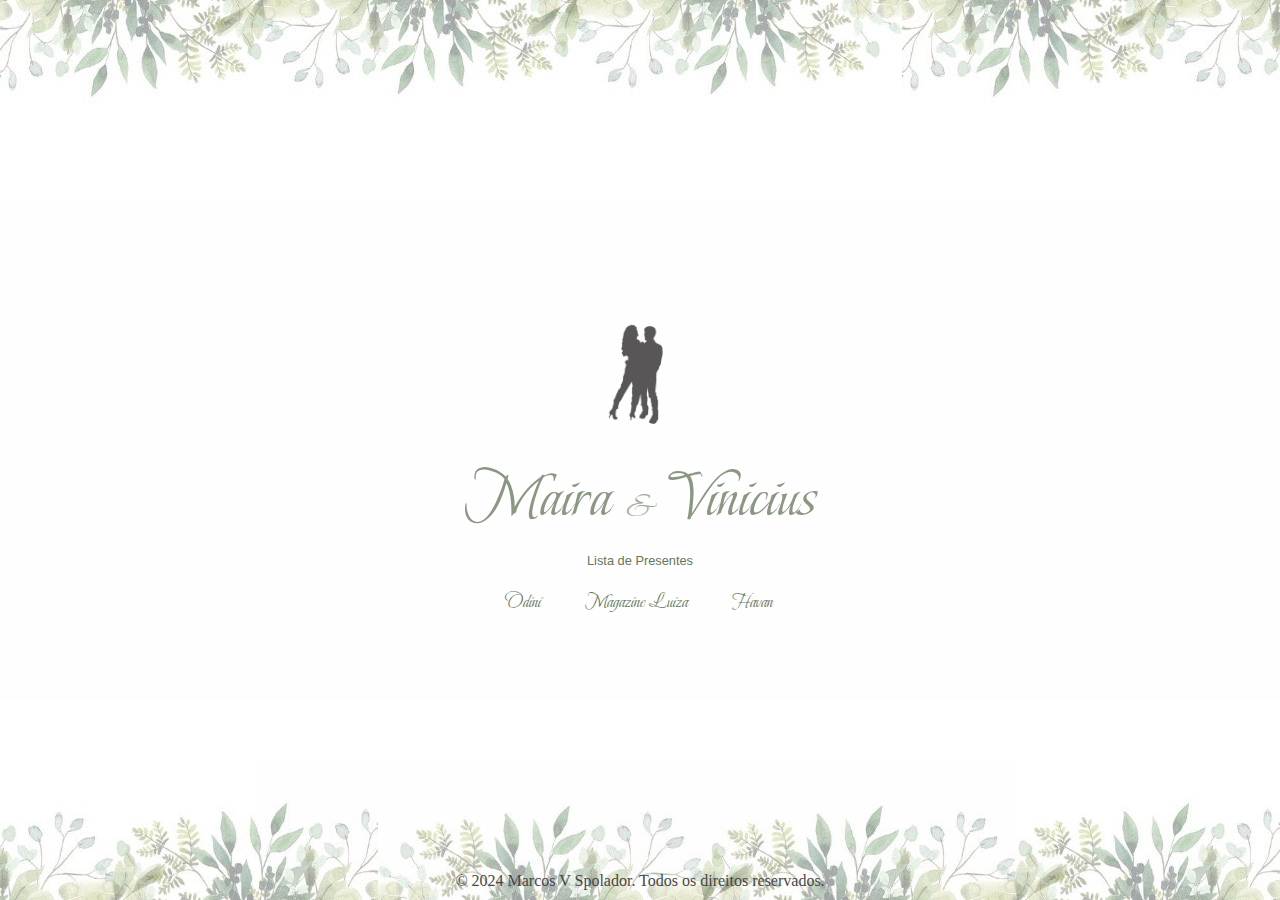
==== index.html @ 0989ccda "novo" ====
<!DOCTYPE html>
<html lang="pt-br">
<head>
    <meta charset="UTF-8">
    <meta name="viewport" content="width=device-width, initial-scale=1.0">
    <link rel="stylesheet" href="estilos/estyle.css">
    <link rel="stylesheet" href="estilos/medias_style.css">
    <link rel="shortcut icon" href="img/logo.png" type="image/x-icon">
    <title>Lista de Presentes</title>
</head>
<body >
    <header>
    </header>
    <main>
        <menu>
            <div class="logo">
                <img src="img/logo.png" width="120px" alt="">
                <h1>Maira <span>&</span> Vinicius</h1>
                <p class="p2">Lista de Presentes</p>
            </div>
            
            <a href="ordini.html">Odini</a>
    
            <a href="mgluiza.html">Magazine Luiza</a>
    
            <a href="havan.html">Havan</a>
        </menu>
    </main>
    <footer>
        <p>&copy; 2024 Marcos V Spolador. Todos os direitos reservados.</p>
    </footer>
</body>
</html>
---- estilos/estyle.css ----
@import url('https://fonts.googleapis.com/css2?family=Bebas+Neue&family=Whisper&display=swap');
@import url('https://fonts.googleapis.com/css2?family=Fleur+De+Leah&family=Lora:ital,wght@0,400..700;1,400..700&display=swap');
@import url('https://fonts.googleapis.com/css2?family=Beau+Rivage&family=Fleur+De+Leah&family=Lora:ital,wght@0,400..700;1,400..700&display=swap');

*{
    margin: 0px;
    padding: 0px;
}

html, body{
    height: 100%;
    background-color: #FFFEFE; 
}

body {
    display: flex;
    flex-direction: column;
}

header{
    background-image: url(../img/img-pag.jpg);
    opacity: 90%;
    width: 100vw;
    height: 205px;
    text-align: center;
}

img{
    text-align: center;
    opacity: 95%;
}


main{
    flex: 1; 
    display: flex;
    flex-direction: column;
    align-items: center;
    justify-content: center; 
}

main menu .logo{
    text-align: center;
}

.logo > img{
    opacity: 75%;
    
}

.logo h1{
    font-weight: 400;
    text-align: center;
    font-size: 4em;
    padding: 2px;
    letter-spacing:1px;
    color: #64765b;
    font-family: "Beau Rivage", cursive;
    opacity: 75%;
}
.logo .p2{
    color: #64765b;
    text-align: center;
    padding-top: 10px;
    padding-bottom: 21px;
    font-family:Karla, Helvetica, Arial, Verdana, sans-serif;
    font-size: 0.8em;
}

.logo h1 span{
   font-size:.5em;
   opacity: 80%;
}

menu{
    text-align: center;
    box-sizing: border-box;
    margin-top: 40px;
    padding-bottom: 30px;
}

menu a{
    font-family: "Beau Rivage", cursive;
    text-align: center;
    text-decoration: none;
    color: #64765b;
    padding: 15px;
    margin: 5px;  
    font-size: 1.2em;
    transition: background-color 0.4s ease, color 0.2s ease, border-color 0.2s ease, box-shadow 0.2s ease;
}

menu a:hover{
    background-color: #a1af9b;
    color: #FFF8F6;
    border-radius: 4px;
    box-shadow: 0px 0px 8px rgba(0, 0, 0, 0.329);
}

.pag2 {
    background-image: url(img/fundo.png);
    background-repeat: no-repeat;
    background-size: cover;
    background-color: rgba(0, 0, 0, 0.5);  
}

.img_folha{
    display: block;
    position: relative;
    margin: auto;
    text-align: center;
    padding: 15px; 
}

.img_folha img{
    border-radius: 1rem;
    width: 100%;
    box-shadow: 0px 0px 15px rgba(0, 0, 0, 0.329);
    opacity: 50%;
    height:80%;
}

.img_folha .texto_ordini{
    position: absolute;
    top: 35%;
    left: 50%;
    transform: translate(-50%, -50%);
    color: #20281c;
    padding: 10px;
    border-radius: 0.5rem;
    letter-spacing: .09rem;
    line-height:1.4rem;
}
.img_folha h1{
    font-family: "Beau Rivage", cursive;
    padding: 3rem;
}

.img_folha p{
    font-family:'Karla', Helvetica, Arial, Verdana, sans-serif;
    text-align: justify;
    padding: .2rem;
}
.nomes{
    margin-top: 2rem;
    color: #131911;
     font-family: "Beau Rivage", cursive;
    font-size: 1.5rem;
    font-weight: 500;
}

.links_ordini{
    margin: 3rem;   
}

.links_ordini a{
    text-decoration: none;
    font-family:'Karla', Helvetica, Arial, Verdana, sans-serif;
    color: #131911;
}

footer{
    background-image: url(../img/img-pag.jpg);
    transform:rotate(180deg);
    width: 100vw;
    height: 200px;
    text-align: center;
    opacity: 90%;
}

footer p{
    padding: 10px;
    text-align: center;
    color:#333;
    transform:rotate(180deg);
}
---- estilos/medias_style.css ----
@media (min-width: 320px) and (max-width: 490px) {
    .img_folha img {
        height: 100%;
    }

    .img_folha .texto_ordini{
    position: absolute;
    top: 52%;
    left: 50%;
    transform: translate(-50%, -50%);
    color: #20281c;
    padding: 2px;
    border-radius: 0.5rem;
    letter-spacing: .01rem;
    line-height:1rem;
    }

    .img_folha h1{
        padding: 1rem;
        margin-bottom: 1rem;
        font-size: 1.4rem;
    }

    .img_folha p{
        font-size: .6rem;
        font-family:'Karla', Helvetica, Arial, Verdana, sans-serif;
    }

    .nomes{
        margin-top: 1rem;
        color: #131911;
         font-family: "Beau Rivage", cursive;
        font-size: .8rem;
        font-weight: 500;
    }
    .links_ordini{
        margin: 1rem;
        font-size: .6rem;
    }
}

@media (min-width: 491px) and (max-width: 767px) {
    .img_folha img {
        height: 100%;
    }

    .img_folha .texto_ordini{
    position: absolute;
    top: 52%;
    left: 50%;
    transform: translate(-50%, -50%);
    color: #20281c;
    padding: 5px;
    border-radius: 0.5rem;
    letter-spacing: .03rem;
    line-height:1rem;
    }

    .img_folha h1{
        padding: 1rem;
        margin-bottom: 1rem;
    }

    .img_folha p{
        font-size: .9rem;
        font-family:'Karla', Helvetica, Arial, Verdana, sans-serif;
    }

    .nomes{
        margin-top: 2rem;
        color: #131911;
         font-family: "Beau Rivage", cursive;
        font-size: 1.rem;
        font-weight: 500;
    }
    .links_ordini{
        margin: 2rem;
        font-size: 1rem;
    }
}
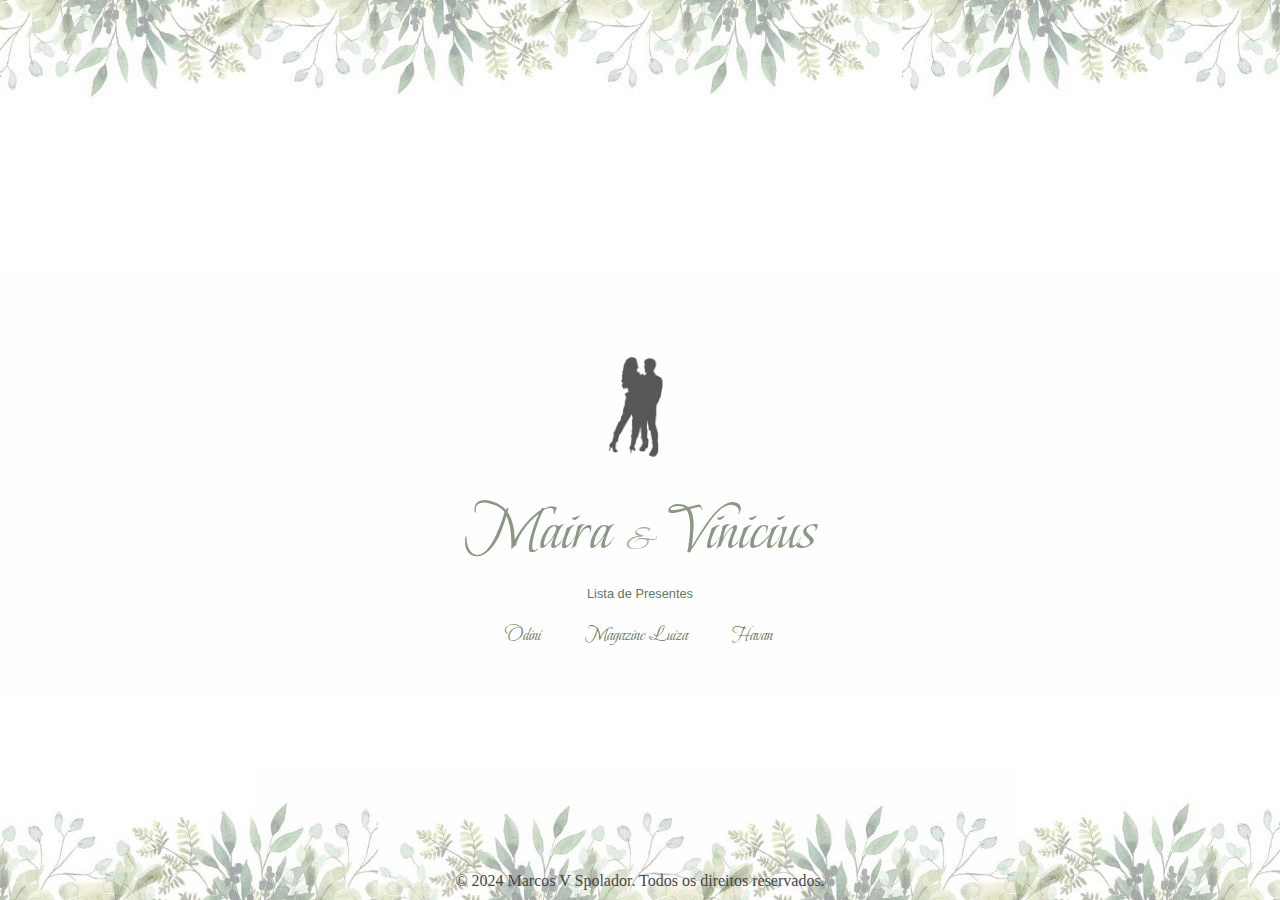
==== commit 0f862598: "." ====
--- a/index.html
+++ b/index.html
@@ -29,5 +29,7 @@
     <footer>
         <p>&copy; 2024 Marcos V Spolador. Todos os direitos reservados.</p>
     </footer>
+
+    <script src="index.js"></script>
 </body>
 </html>
--- a/estilos/estyle.css
+++ b/estilos/estyle.css
@@ -21,7 +21,7 @@
     background-image: url(../img/img-pag.jpg);
     opacity: 90%;
     width: 100vw;
-    height: 205px;
+    height: 30vh;
     text-align: center;
 }
 
@@ -79,7 +79,7 @@
     padding-bottom: 30px;
 }
 
-menu a{
+menu > a{
     font-family: "Beau Rivage", cursive;
     text-align: center;
     text-decoration: none;
@@ -116,47 +116,71 @@
     border-radius: 1rem;
     width: 100%;
     box-shadow: 0px 0px 15px rgba(0, 0, 0, 0.329);
-    opacity: 50%;
-    height:80%;
+    opacity: 100%;
 }
 
 .img_folha .texto_ordini{
     position: absolute;
-    top: 35%;
+    top: 50%;
     left: 50%;
     transform: translate(-50%, -50%);
-    color: #20281c;
+    color: #617158;
     padding: 10px;
     border-radius: 0.5rem;
     letter-spacing: .09rem;
-    line-height:1.4rem;
+    line-height:2rem;
 }
 .img_folha h1{
+    color: #617158;
     font-family: "Beau Rivage", cursive;
     padding: 3rem;
+    font-size: 2.5rem;
 }
 
 .img_folha p{
     font-family:'Karla', Helvetica, Arial, Verdana, sans-serif;
     text-align: justify;
     padding: .2rem;
+    font-size: 1.2rem;
+}
+
+.img_folha .endereco, h2{
+    font-size: 1rem;
 }
 .nomes{
+    color: #617158;
     margin-top: 2rem;
     color: #131911;
-     font-family: "Beau Rivage", cursive;
-    font-size: 1.5rem;
+    font-family: "Beau Rivage", cursive;
+    font-size: 2rem;
     font-weight: 500;
 }
 
-.links_ordini{
+.links_lojas {
     margin: 3rem;   
-}
-
-.links_ordini a{
+    position: relative; /* Adicione isto */
+    z-index: 100; /* Adicione um valor alto para garantir que esteja acima de outros elementos */
+    list-style-type: none;
+}
+.links_lojas ul{
+    list-style-type: none;
+}
+
+.links_lojas ul > li{
+    padding: .5rem;
+}
+.links_lojas a{
     text-decoration: none;
     font-family:'Karla', Helvetica, Arial, Verdana, sans-serif;
-    color: #131911;
+    color: #617158;
+}
+
+.links_lojas a:hover{
+    background-color: #a1af9b;
+    padding: .5rem;
+    color: #FFF8F6;
+    border-radius: 4px;
+    box-shadow: 0px 0px 8px rgba(0, 0, 0, 0.329);
 }
 
 footer{
@@ -173,4 +197,4 @@
     text-align: center;
     color:#333;
     transform:rotate(180deg);
-}
+}  --- a/estilos/medias_style.css
+++ b/estilos/medias_style.css
@@ -5,7 +5,7 @@
 
     .img_folha .texto_ordini{
     position: absolute;
-    top: 52%;
+    top: 53%;
     left: 50%;
     transform: translate(-50%, -50%);
     color: #20281c;
@@ -15,66 +15,30 @@
     line-height:1rem;
     }
 
+    .img_folha .endereco, h2{
+        font-size: .4rem;
+    }
+
     .img_folha h1{
-        padding: 1rem;
-        margin-bottom: 1rem;
-        font-size: 1.4rem;
+        padding: .5rem;
+        margin-bottom: .5rem;
+        font-size: 1.5rem;
     }
 
     .img_folha p{
-        font-size: .6rem;
+        font-size: .8rem;
         font-family:'Karla', Helvetica, Arial, Verdana, sans-serif;
     }
 
     .nomes{
-        margin-top: 1rem;
+        margin-top: .7rem;
         color: #131911;
          font-family: "Beau Rivage", cursive;
-        font-size: .8rem;
+        font-size: 1.1rem;
         font-weight: 500;
     }
-    .links_ordini{
+    .links_lojas{
         margin: 1rem;
         font-size: .6rem;
     }
 }
-
-@media (min-width: 491px) and (max-width: 767px) {
-    .img_folha img {
-        height: 100%;
-    }
-
-    .img_folha .texto_ordini{
-    position: absolute;
-    top: 52%;
-    left: 50%;
-    transform: translate(-50%, -50%);
-    color: #20281c;
-    padding: 5px;
-    border-radius: 0.5rem;
-    letter-spacing: .03rem;
-    line-height:1rem;
-    }
-
-    .img_folha h1{
-        padding: 1rem;
-        margin-bottom: 1rem;
-    }
-
-    .img_folha p{
-        font-size: .9rem;
-        font-family:'Karla', Helvetica, Arial, Verdana, sans-serif;
-    }
-
-    .nomes{
-        margin-top: 2rem;
-        color: #131911;
-         font-family: "Beau Rivage", cursive;
-        font-size: 1.rem;
-        font-weight: 500;
-    }
-    .links_ordini{
-        margin: 2rem;
-        font-size: 1rem;
-    }
-}
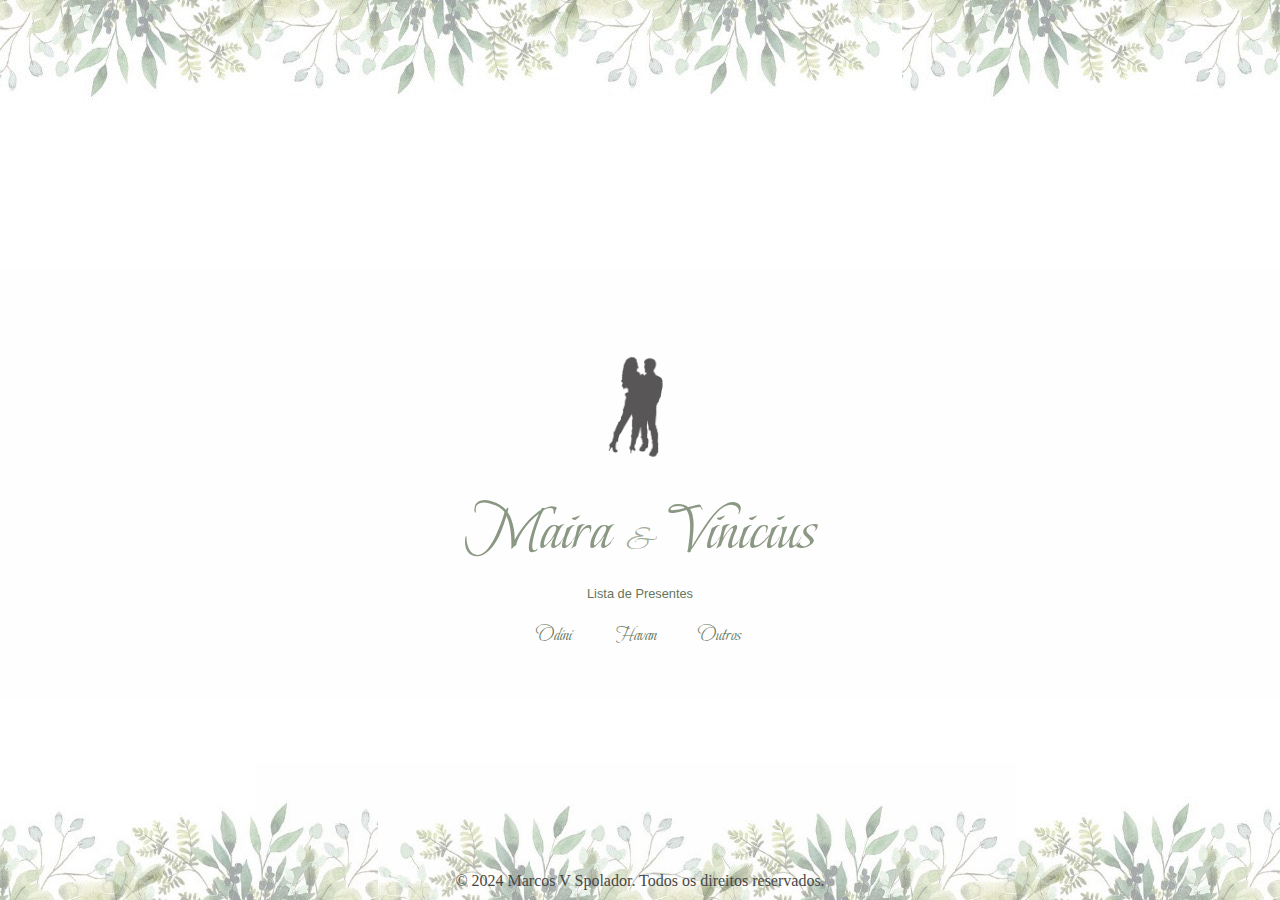
==== commit 08f5e3b1: "adicionei" ====
--- a/index.html
+++ b/index.html
@@ -19,11 +19,11 @@
                 <p class="p2">Lista de Presentes</p>
             </div>
             
-            <a href="ordini.html">Odini</a>
+            <a href="ordini.html" onclick="clicou()">Odini</a>
     
-            <a href="mgluiza.html">Magazine Luiza</a>
-    
-            <a href="havan.html">Havan</a>
+            <a href="havan.html" onclick="clicou()">Havan</a>
+
+            <a href="mgluiza.html" onclick="clicou()">Outros</a>
         </menu>
     </main>
     <footer>
--- a/estilos/estyle.css
+++ b/estilos/estyle.css
@@ -144,9 +144,6 @@
     font-size: 1.2rem;
 }
 
-.img_folha .endereco, h2{
-    font-size: 1rem;
-}
 .nomes{
     color: #617158;
     margin-top: 2rem;
@@ -157,7 +154,7 @@
 }
 
 .links_lojas {
-    margin: 3rem;   
+    margin: 2rem;   
     position: relative; /* Adicione isto */
     z-index: 100; /* Adicione um valor alto para garantir que esteja acima de outros elementos */
     list-style-type: none;
@@ -167,7 +164,7 @@
 }
 
 .links_lojas ul > li{
-    padding: .5rem;
+    padding: .2rem;
 }
 .links_lojas a{
     text-decoration: none;
--- a/estilos/medias_style.css
+++ b/estilos/medias_style.css
@@ -14,11 +14,7 @@
     letter-spacing: .01rem;
     line-height:1rem;
     }
-
-    .img_folha .endereco, h2{
-        font-size: .4rem;
-    }
-
+    
     .img_folha h1{
         padding: .5rem;
         margin-bottom: .5rem;
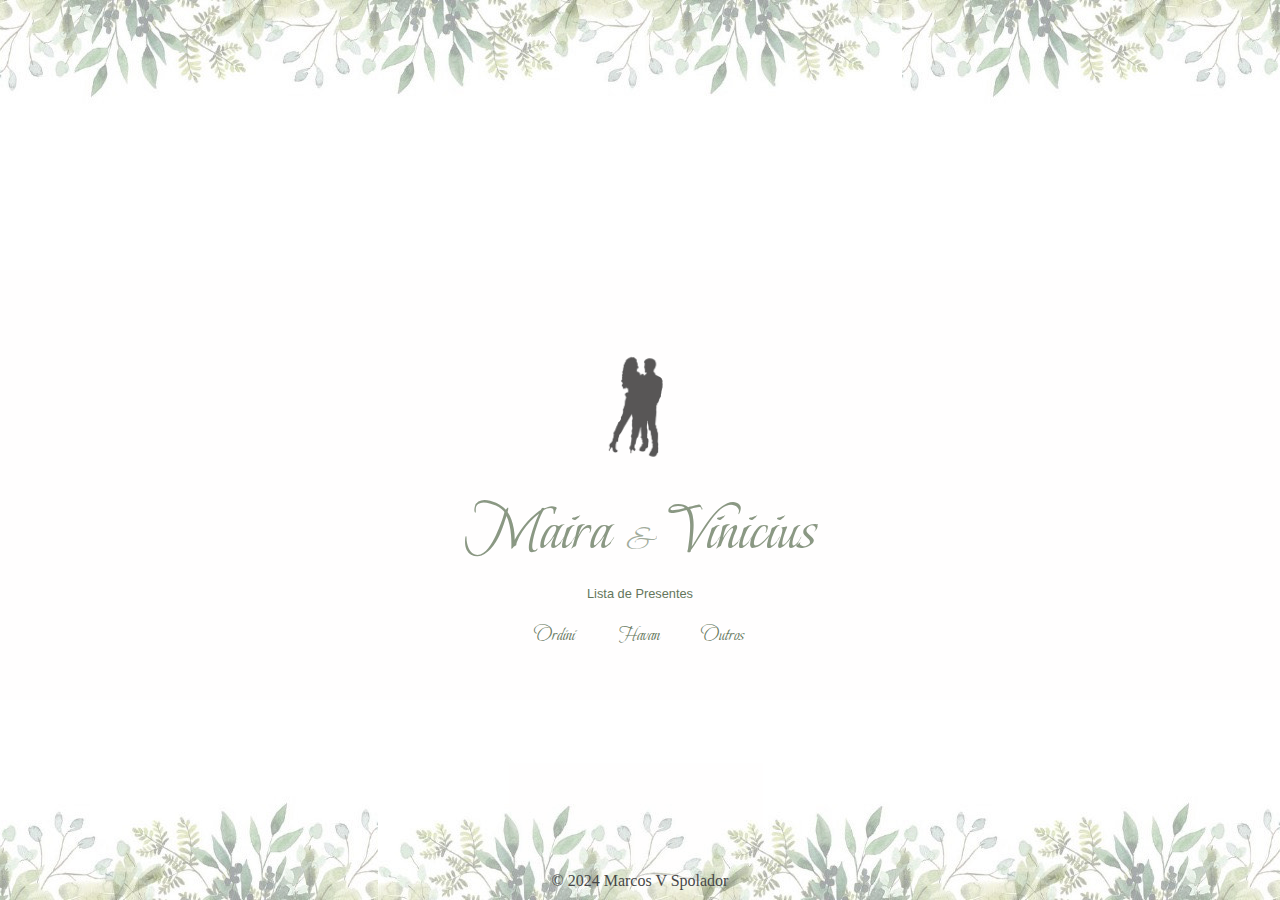
==== commit 67fa599d: "finalizando" ====
--- a/index.html
+++ b/index.html
@@ -19,7 +19,7 @@
                 <p class="p2">Lista de Presentes</p>
             </div>
             
-            <a href="ordini.html" onclick="clicou()">Odini</a>
+            <a href="ordini.html" onclick="clicou()">Ordini</a>
     
             <a href="havan.html" onclick="clicou()">Havan</a>
 
@@ -27,7 +27,7 @@
         </menu>
     </main>
     <footer>
-        <p>&copy; 2024 Marcos V Spolador. Todos os direitos reservados.</p>
+        <p>&copy; 2024 Marcos V Spolador</p>
     </footer>
 
     <script src="index.js"></script>
--- a/estilos/estyle.css
+++ b/estilos/estyle.css
@@ -180,6 +180,35 @@
     box-shadow: 0px 0px 8px rgba(0, 0, 0, 0.329);
 }
 
+#gift-list{
+    width: 100%;
+    font-size: 1.1rem;
+    list-style: none;
+    text-align: justify;
+}
+
+#gift-list li {
+
+}
+
+#gift-list li a{
+    padding: .5rem;
+    color: #617158;
+    text-decoration: none;
+}
+
+#gift-list li a:hover {
+    color: rgb(3, 34, 3);
+    text-shadow: 0.1px 0.1px 0.1px rgba(11, 99, 14, 0.375);
+}
+
+.texto_ordini .p-links{
+    font-size: .7rem;
+    list-style: none;
+    padding-left: .5rem;
+
+}
+
 footer{
     background-image: url(../img/img-pag.jpg);
     transform:rotate(180deg);
--- a/estilos/medias_style.css
+++ b/estilos/medias_style.css
@@ -37,4 +37,45 @@
         margin: 1rem;
         font-size: .6rem;
     }
+
+    
+#gift-list{
+    width: 300px;
+    font-size: .7rem;
+    list-style: none;
+    padding-left: .5rem;
 }
+
+#gift-list li {
+    
+    transition: background-color 0.3s ease;
+    padding: 0;
+    margin: 0;
+}
+
+#gift-list li a{
+    margin: 0;
+    padding: 0.3rem;
+    color: #617158;
+    text-decoration: none;
+    letter-spacing: 0;
+}
+
+
+#gift-list input[type="checkbox"] {
+    transform: scale(0.8); 
+}
+
+#gift-list li a:hover {
+    
+}
+
+.texto_ordini .p-links{
+    font-size: .4rem;
+    list-style: none;
+    padding-left: .5rem;
+
+}
+
+}
+
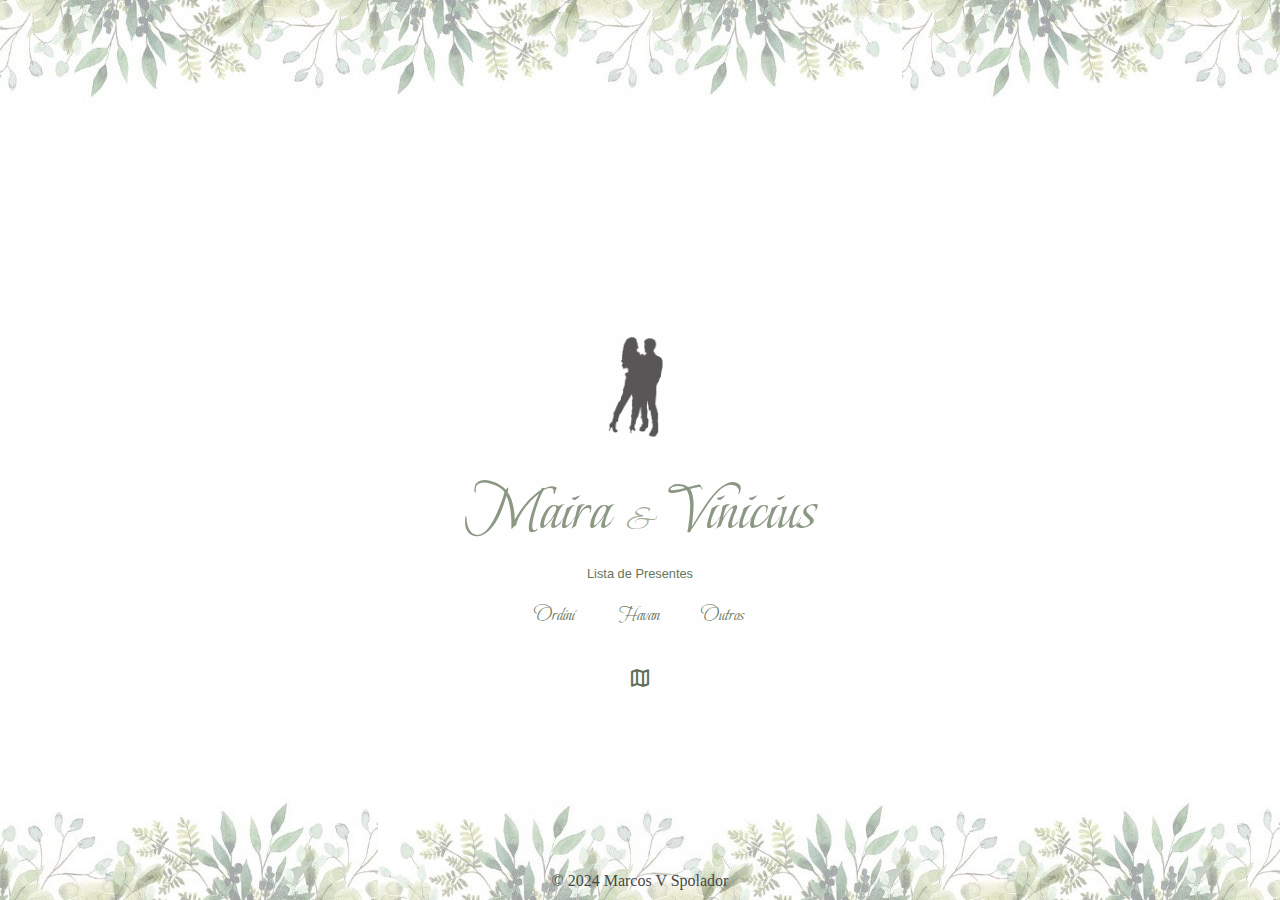
==== commit af6b439a: "." ====
--- a/index.html
+++ b/index.html
@@ -6,6 +6,7 @@
     <link rel="stylesheet" href="estilos/estyle.css">
     <link rel="stylesheet" href="estilos/medias_style.css">
     <link rel="shortcut icon" href="img/logo.png" type="image/x-icon">
+    <link rel="stylesheet" href="https://fonts.googleapis.com/css2?family=Material+Symbols+Outlined:opsz,wght,FILL,GRAD@24,100,0,0&icon_names=map" />
     <title>Lista de Presentes</title>
 </head>
 <body >
@@ -25,7 +26,12 @@
 
             <a href="mgluiza.html" onclick="clicou()">Outros</a>
         </menu>
+
+        <section>
+            <a href="https://maps.app.goo.gl/dtCKf4s2UiN1r6js5"><span class="material-symbols-outlined">map</span></a>
+        </section>
     </main>
+
     <footer>
         <p>&copy; 2024 Marcos V Spolador</p>
     </footer>
--- a/estilos/estyle.css
+++ b/estilos/estyle.css
@@ -144,6 +144,14 @@
     font-size: 1.2rem;
 }
 
+.endereco , .material-symbols-outlined{
+    font-family:'Karla', Helvetica, Arial, Verdana, sans-serif;
+    margin: auto;
+    padding: .1rem;
+    font-size: .8rem;
+    color: #617158;
+} 
+
 .nomes{
     color: #617158;
     margin-top: 2rem;
@@ -209,6 +217,12 @@
 
 }
 
+.material-symbols-outlined{
+    transform: scale(1); 
+    padding: .5rem;
+    margin: auto;
+}
+
 footer{
     background-image: url(../img/img-pag.jpg);
     transform:rotate(180deg);
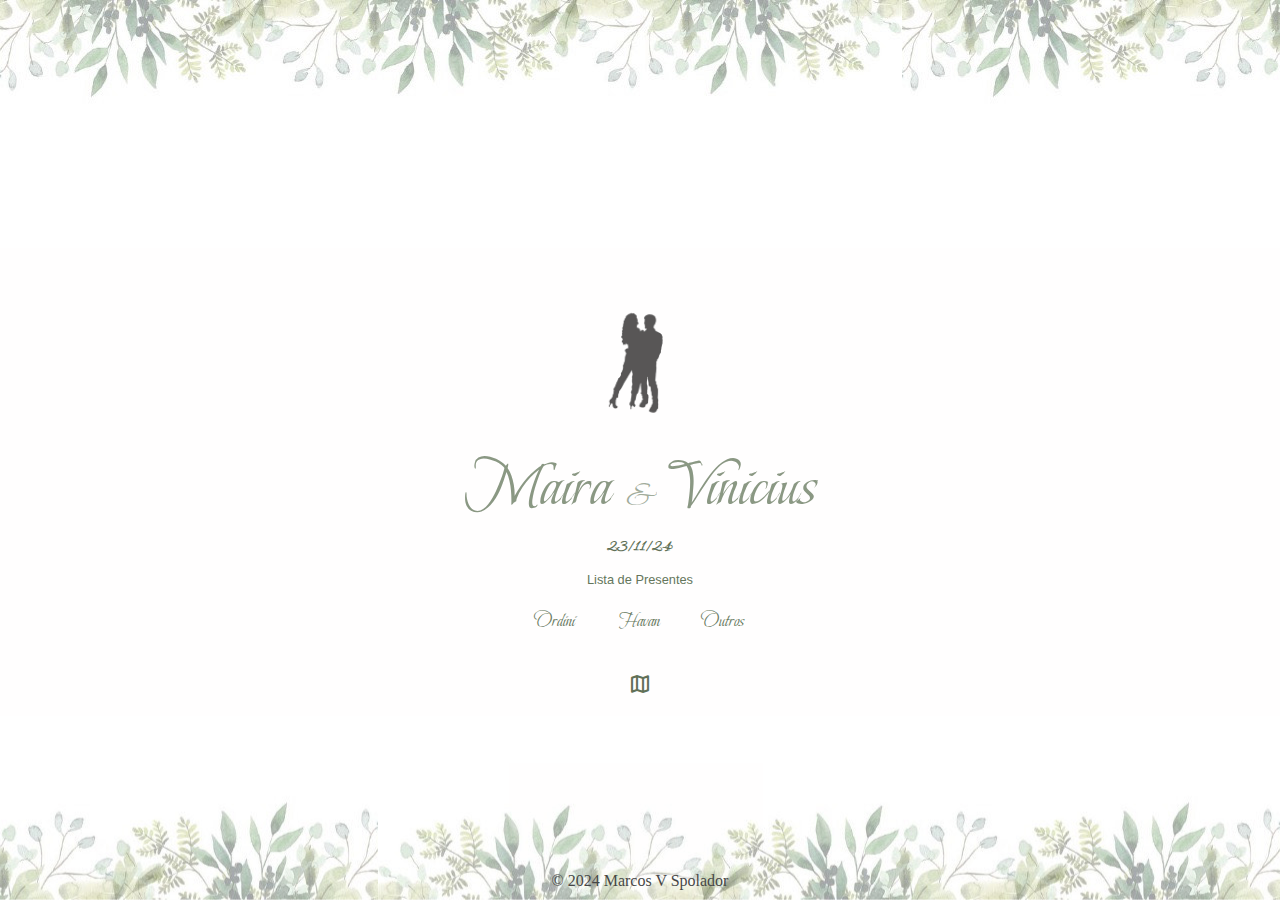
==== commit 20d59e60: "adicionei" ====
--- a/index.html
+++ b/index.html
@@ -17,6 +17,7 @@
             <div class="logo">
                 <img src="img/logo.png" width="120px" alt="">
                 <h1>Maira <span>&</span> Vinicius</h1>
+                <h2 class="data">23/11/24</h2>
                 <p class="p2">Lista de Presentes</p>
             </div>
             
@@ -30,8 +31,10 @@
         <section>
             <a href="https://maps.app.goo.gl/dtCKf4s2UiN1r6js5"><span class="material-symbols-outlined">map</span></a>
         </section>
+
+        <div id="timer">
+        </div>
     </main>
-
     <footer>
         <p>&copy; 2024 Marcos V Spolador</p>
     </footer>
--- a/estilos/estyle.css
+++ b/estilos/estyle.css
@@ -63,7 +63,7 @@
     text-align: center;
     padding-top: 10px;
     padding-bottom: 21px;
-    font-family:Karla, Helvetica, Arial, Verdana, sans-serif;
+    font-family:'Karla', Helvetica, Arial, Verdana, sans-serif;
     font-size: 0.8em;
 }
 
@@ -223,6 +223,12 @@
     margin: auto;
 }
 
+.data , #timer{
+    font-family:  "Beau Rivage", cursive;
+    padding: .4rem;
+    font-size: .8rem;
+    color: #617158;
+}
 footer{
     background-image: url(../img/img-pag.jpg);
     transform:rotate(180deg);
